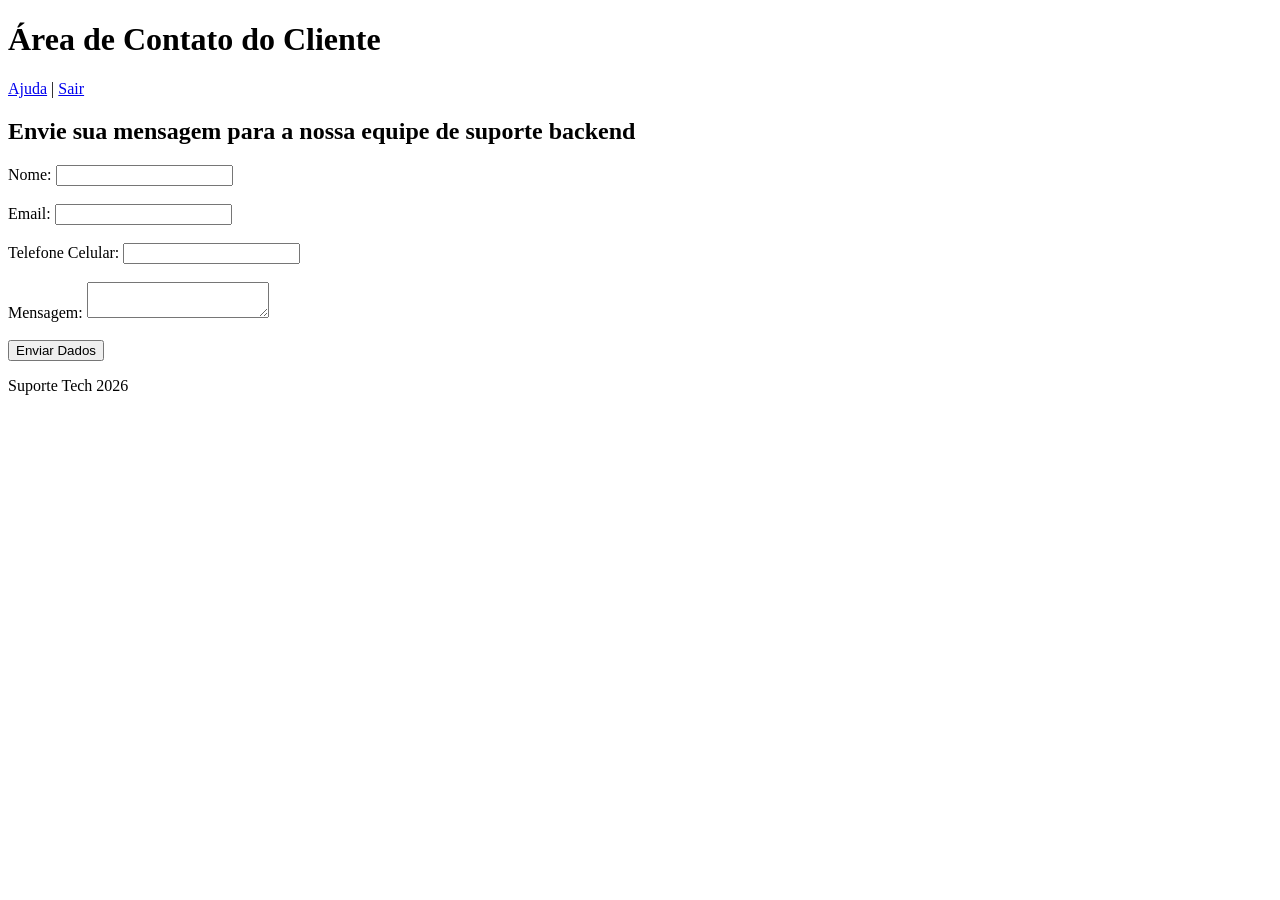
==== labs/01/index.html @ 3d410607 "Conclusão do Laboratório 1" ====
<!doctype html>
<html lang="pt-BR">
    <head>
        <meta charset="UTF-8" />
        <meta
            name="viewport"
            content="width=device-width, initial-scale=1.0"
        />

        <title>Área de Contato do Cliente - Suporte Tech</title>

        <meta
            name="description"
            content="Entre em contato com a equipe de suporte técnico da Suporte Tech para tirar dúvidas e enviar mensagens."
        />
    </head>

    <body>
        <header id="cabecalho">
            <h1 class="titulo">Área de Contato do Cliente</h1>

            <nav class="menu">
                <a href="#">Ajuda</a> |
                <a href="#">Sair</a>
            </nav>
        </header>

        <main id="corpo-da-pagina">
            <article>
                <h2 class="subtitulo">
                    Envie sua mensagem para a nossa equipe de suporte backend
                </h2>

                <form
                    action="/enviar"
                    method="POST"
                >
                    <div>
                        <label for="nome">Nome:</label>
                        <input
                            type="text"
                            id="nome"
                            name="nome"
                            required
                            minlength="3"
                        />
                    </div>

                    <br />

                    <div>
                        <label for="email">Email:</label>
                        <input
                            type="email"
                            id="email"
                            name="email"
                            required
                        />
                    </div>

                    <br />

                    <div>
                        <label for="celular">Telefone Celular:</label>
                        <input
                            type="tel"
                            id="celular"
                            name="celular"
                            pattern="[0-9]{11}"
                            minlength="11"
                            maxlength="11"
                            inputmode="numeric"
                            required
                        />
                    </div>

                    <br />

                    <div>
                        <label for="msg">Mensagem:</label>
                        <textarea
                            id="msg"
                            name="msg"
                            required
                        ></textarea>
                    </div>

                    <br />

                    <button type="submit">Enviar Dados</button>
                </form>
            </article>
        </main>

        <footer id="rodape">
            <p>Suporte Tech 2026</p>
        </footer>
    </body>
</html>
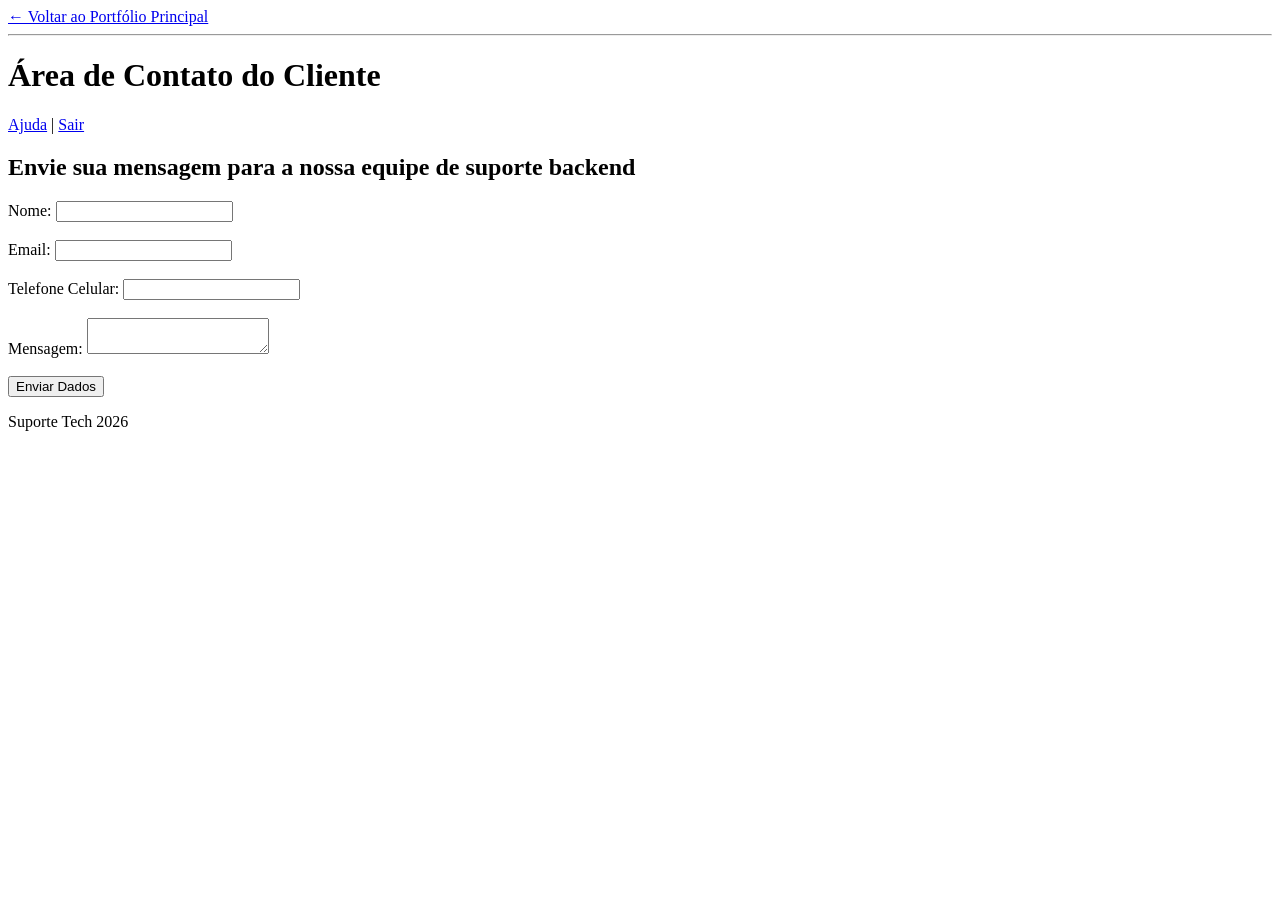
==== commit 8d2c30b9: "Update index.html" ====
--- a/labs/01/index.html
+++ b/labs/01/index.html
@@ -16,6 +16,10 @@
     </head>
 
     <body>
+
+        <a href="../../index.html">← Voltar ao Portfólio Principal</a>
+        <hr />
+        
         <header id="cabecalho">
             <h1 class="titulo">Área de Contato do Cliente</h1>
 
